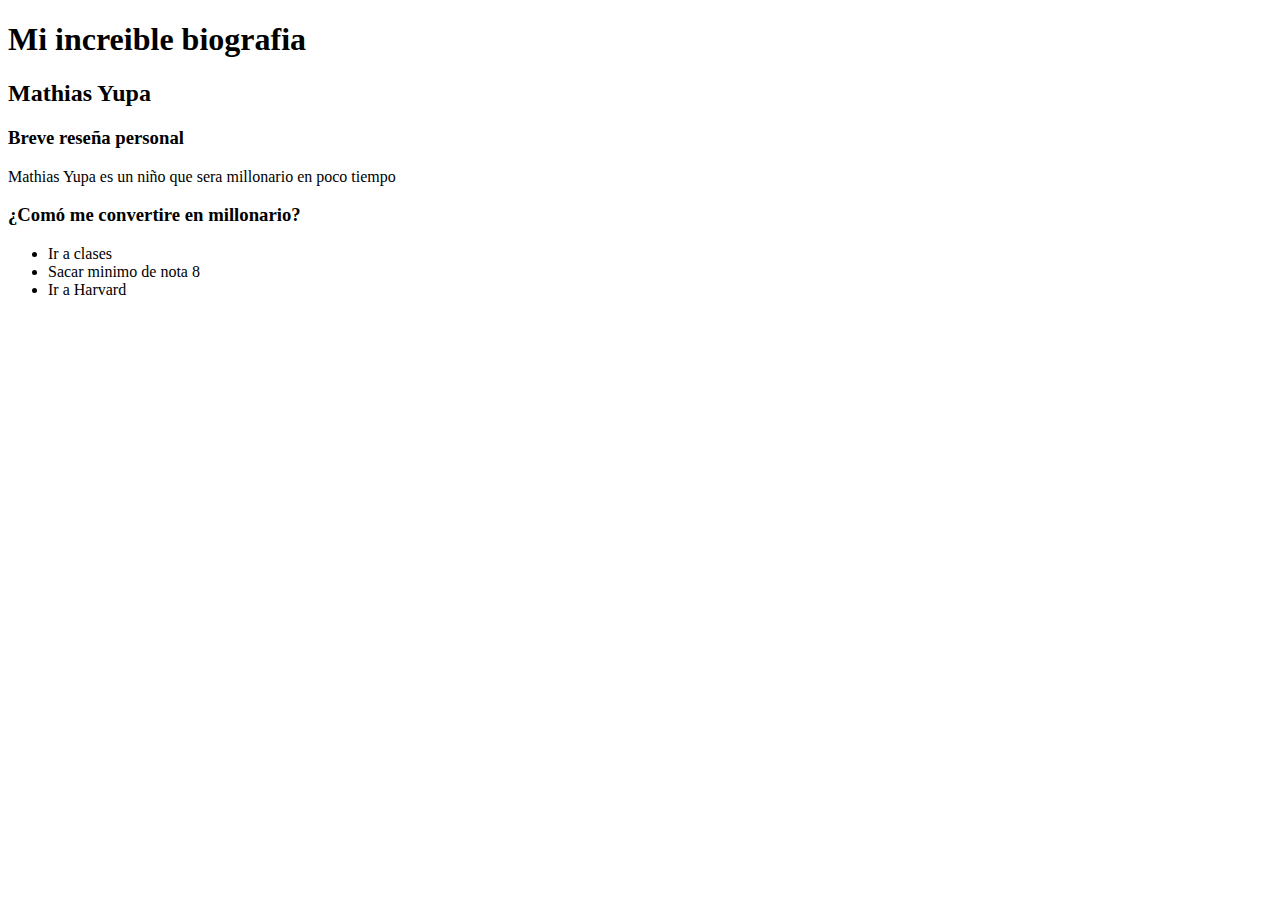
==== biografia.html @ 7b676b88 "test" ====
<!DOCTYPE html>
<html lang="en" dir="ltr">
  <head>
    <meta charset="utf-8">
    <title></title>
    <link href="https://cdn.jsdelivr.net/npm/bootstrap@5.0.0-beta3/dist/css/bootstrap.min.css" rel="stylesheet" integrity="sha384-eOJMYsd53ii+scO/bJGFsiCZc+5NDVN2yr8+0RDqr0Ql0h+rP48ckxlpbzKgwra6" crossorigin="anonymous">
    <script src="https://cdn.jsdelivr.net/npm/bootstrap@5.0.0-beta3/dist/js/bootstrap.bundle.min.js" integrity="sha384-JEW9xMcG8R+pH31jmWH6WWP0WintQrMb4s7ZOdauHnUtxwoG2vI5DkLtS3qm9Ekf" crossorigin="anonymous"></script>
  </head>
  <body>
     <h1>Mi increible biografia</h1>
    <h2>Mathias Yupa</h2>
    <h3>Breve reseña personal</h3>
    <p>Mathias Yupa es un niño que sera millonario en poco tiempo</p>
    <h3>¿Comó me convertire en millonario?</h3>
    <ul>
      <li>Ir a clases</li>
      <li>Sacar minimo de nota 8</li>
      <li>Ir a Harvard</li>
    </ul>

  </body>
</html>
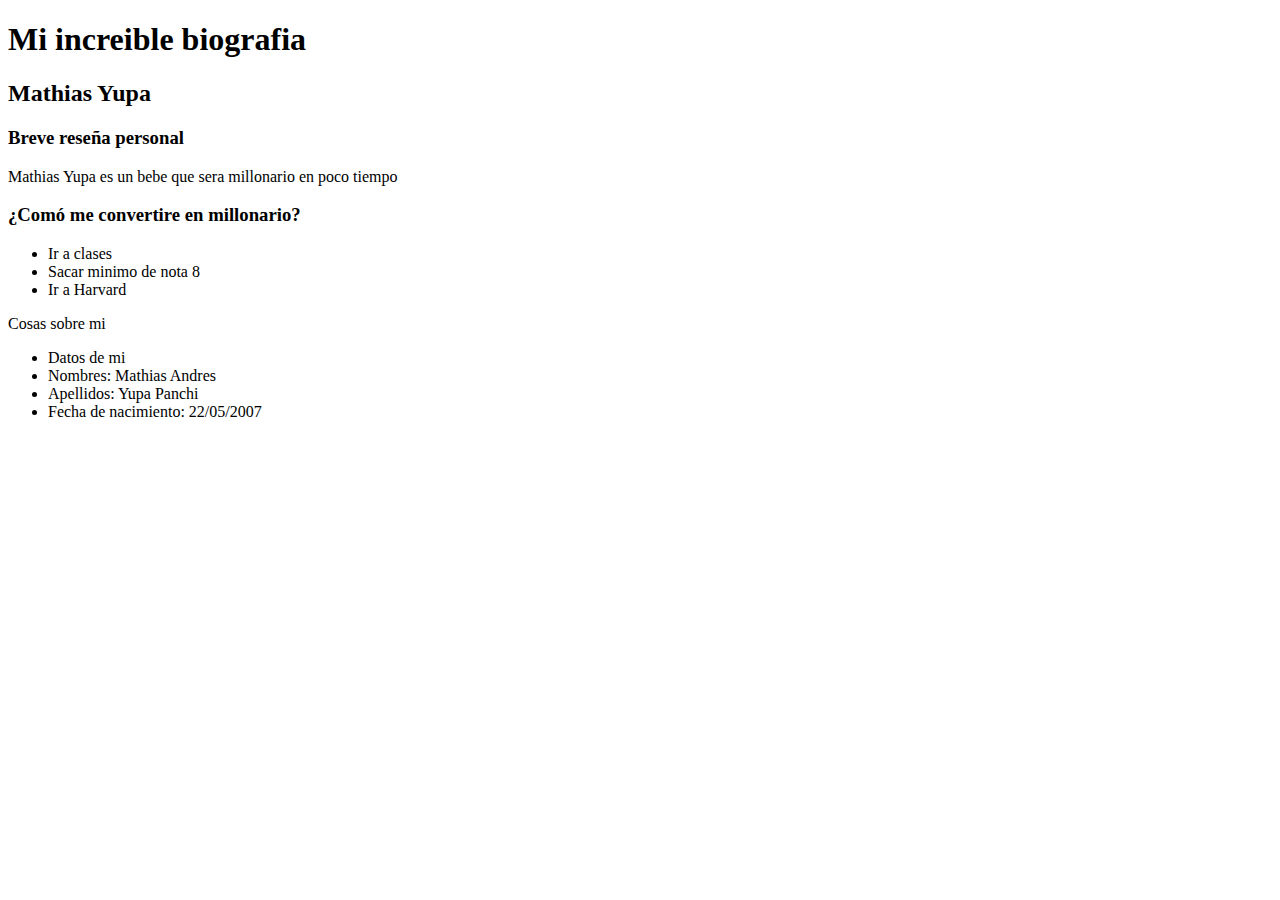
==== commit d5c824d5: "modificaciones importantes." ====
--- a/biografia.html
+++ b/biografia.html
@@ -10,13 +10,22 @@
      <h1>Mi increible biografia</h1>
     <h2>Mathias Yupa</h2>
     <h3>Breve reseña personal</h3>
-    <p>Mathias Yupa es un niño que sera millonario en poco tiempo</p>
+    <p>Mathias Yupa es un bebe que sera millonario en poco tiempo</p>
     <h3>¿Comó me convertire en millonario?</h3>
     <ul>
       <li>Ir a clases</li>
       <li>Sacar minimo de nota 8</li>
       <li>Ir a Harvard</li>
     </ul>
+    <div class="alert alert-primary" role="alert">
+    Cosas sobre mi
+    </div>
+<ul>
+  <li class="list-group-item active" aria-current="true">Datos de mi</li>
+  <li class="list-group-item">Nombres: Mathias Andres</li>
+  <li class="list-group-item">Apellidos: Yupa Panchi</li>
+  <li class="list-group-item">Fecha de nacimiento: 22/05/2007</li>
 
+</ul>
   </body>
 </html>
